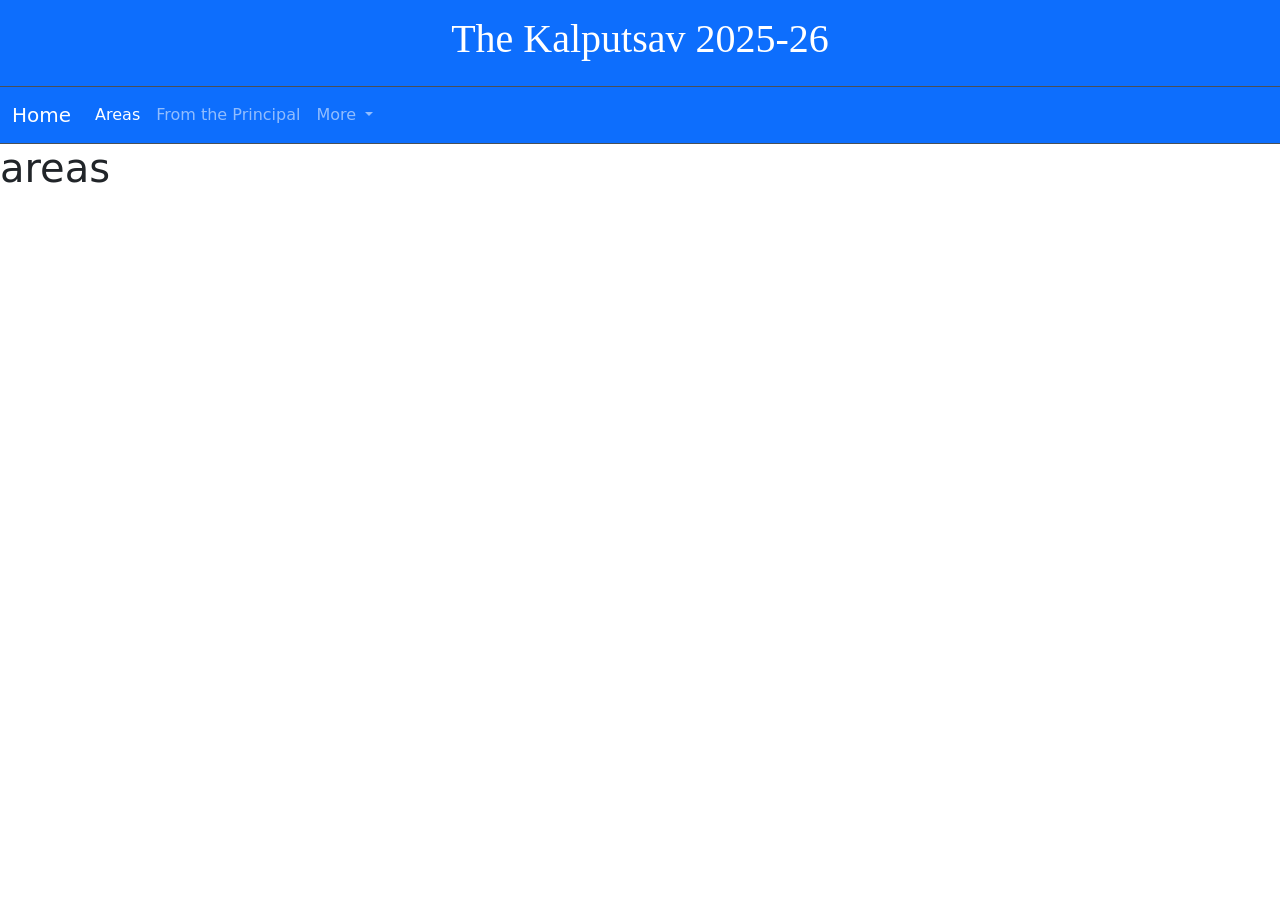
==== areas.html @ d02d4f5e "Add files via upload" ====
<!doctype html>
<html lang="en">

<head>
  <meta charset="utf-8">
  <meta name="viewport" content="width=device-width, initial-scale=1">
  <title>Bootstrap demo</title>
  <link href="https://cdn.jsdelivr.net/npm/bootstrap@5.3.5/dist/css/bootstrap.min.css" rel="stylesheet"
    integrity="sha384-SgOJa3DmI69IUzQ2PVdRZhwQ+dy64/BUtbMJw1MZ8t5HZApcHrRKUc4W0kG879m7" crossorigin="anonymous">
    <link rel="stylesheet" href="style.css">
</head>

<body>
  <div id="main" class="bg-primary border-bottom border-body" data-bs-theme="dark">
    <!-- <img src="download.png" id="mainek"alt=""> -->
    <h1 id="m">
      <center>The Kalputsav 2025-26</center>
    </h1>
  </div>

  <nav class="navbar  navbar-expand-lg bg-primary border-bottom border-body" data-bs-theme="dark">

    <div class="container-fluid">
      <a class="navbar-brand" href="index.html">Home</a>
      <button class="navbar-toggler" type="button" data-bs-toggle="collapse" data-bs-target="#navbarNavDropdown"
        aria-controls="navbarNavDropdown" aria-expanded="false" aria-label="Toggle navigation">
        <span class="navbar-toggler-icon"></span>
      </button><br>
      <div class="collapse navbar-collapse" id="navbarNavDropdown">
        <ul class="navbar-nav">
          <li class="nav-item">
            <a class="nav-link active" aria-current="page" href="areas.html">Areas</a>
          </li>
          <li class="nav-item">
            <a class="nav-link" href="#">From the Principal</a>
          </li>
       
          <li class="nav-item dropdown">
            <a class="nav-link dropdown-toggle" href="#" role="button" data-bs-toggle="dropdown" aria-expanded="false">
              More
            </a>
            <ul class="dropdown-menu">
              <li><a class="dropdown-item" href="#">Action</a></li>
              <li><a class="dropdown-item" href="#">Another action</a></li>
              <li><a class="dropdown-item" href="#">Something else here</a></li>
            </ul>
          </li>
        </ul>
      </div>
    </div>
  </nav>
  <h1>areas</h1>
  <script src="https://cdn.jsdelivr.net/npm/bootstrap@5.3.5/dist/js/bootstrap.bundle.min.js"
    integrity="sha384-k6d4wzSIapyDyv1kpU366/PK5hCdSbCRGRCMv+eplOQJWyd1fbcAu9OCUj5zNLiq"
    crossorigin="anonymous"></script>
</body>

</html>
---- style.css ----
#main{
    color: white;
    padding: 15px;
    font-family: Cambria, Cochin, Georgia, Times, 'Times New Roman', serif;

}
#mainek{
    height: 80px;
    width: 80px;
    /* margin-top: 37px; */
    margin-bottom: -55px;
    margin-left: 369px;

}
.carousel-inner{
     height: 300px;
}

.item, img{
    /* height: 100% !important;
    width:  100% !important; */
    border: 1px solid red;
    height: 300px;
}
#about{
    align-items: center;
    font-family: 'Segoe UI', Tahoma, Geneva, Verdana, sans-serif;
    font-weight: bold;
    color: purple;
}
.btn{
    width: 200px;
    margin: 10px;
}
.card{
    border: 2px soild black;
    border-radius: 12px;
}
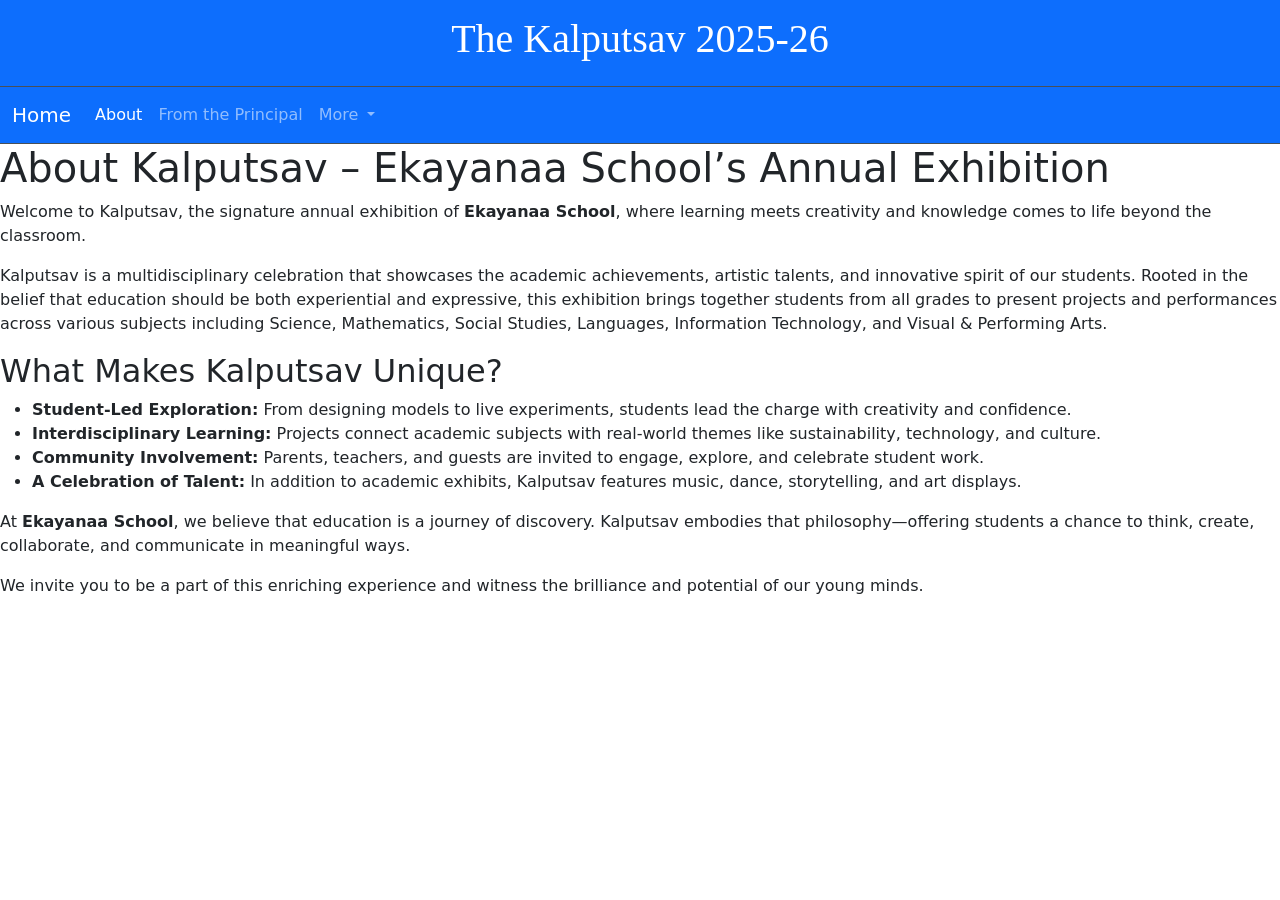
==== commit e8dfa944: "Update areas.html" ====
--- a/areas.html
+++ b/areas.html
@@ -4,7 +4,8 @@
 <head>
   <meta charset="utf-8">
   <meta name="viewport" content="width=device-width, initial-scale=1">
-  <title>Bootstrap demo</title>
+  <link rel="shortcut icon" href="logomain.png" type="image/x-icon">
+  <title>About Kalputsav | Ekayanaa School</title>
   <link href="https://cdn.jsdelivr.net/npm/bootstrap@5.3.5/dist/css/bootstrap.min.css" rel="stylesheet"
     integrity="sha384-SgOJa3DmI69IUzQ2PVdRZhwQ+dy64/BUtbMJw1MZ8t5HZApcHrRKUc4W0kG879m7" crossorigin="anonymous">
     <link rel="stylesheet" href="style.css">
@@ -29,7 +30,7 @@
       <div class="collapse navbar-collapse" id="navbarNavDropdown">
         <ul class="navbar-nav">
           <li class="nav-item">
-            <a class="nav-link active" aria-current="page" href="areas.html">Areas</a>
+            <a class="nav-link active" aria-current="page" href="areas.html">About</a>
           </li>
           <li class="nav-item">
             <a class="nav-link" href="#">From the Principal</a>
@@ -49,10 +50,29 @@
       </div>
     </div>
   </nav>
-  <h1>areas</h1>
+  <div class="containera">
+    <h1 class="h1">About <span class="highlight">Kalputsav</span> – Ekayanaa School’s Annual Exhibition</h1>
+    <p>Welcome to <span class="highlight">Kalputsav</span>, the signature annual exhibition of <strong>Ekayanaa School</strong>, where learning meets creativity and knowledge comes to life beyond the classroom.</p>
+    <p class="p" >Kalputsav is a multidisciplinary celebration that showcases the academic achievements, artistic talents, and innovative spirit of our students. Rooted in the belief that education should be both experiential and expressive, this exhibition brings together students from all grades to present projects and performances across various subjects including Science, Mathematics, Social Studies, Languages, Information Technology, and Visual & Performing Arts.</p>
+
+    <h2 class="h2" >What Makes <span class="highlight">Kalputsav</span> Unique?</h2>
+    <ul>
+        <li><strong>Student-Led Exploration:</strong> From designing models to live experiments, students lead the charge with creativity and confidence.</li>
+        <li><strong>Interdisciplinary Learning:</strong> Projects connect academic subjects with real-world themes like sustainability, technology, and culture.</li>
+        <li><strong>Community Involvement:</strong> Parents, teachers, and guests are invited to engage, explore, and celebrate student work.</li>
+        <li><strong>A Celebration of Talent:</strong> In addition to academic exhibits, Kalputsav features music, dance, storytelling, and art displays.</li>
+    </ul>
+
+    <p class="p" >At <strong>Ekayanaa School</strong>, we believe that education is a journey of discovery. <span class="highlight">Kalputsav</span> embodies that philosophy—offering students a chance to think, create, collaborate, and communicate in meaningful ways.</p>
+
+    <p class="p"  >We invite you to be a part of this enriching experience and witness the brilliance and potential of our young minds.</p>
+</div>
+</body>
+
+
   <script src="https://cdn.jsdelivr.net/npm/bootstrap@5.3.5/dist/js/bootstrap.bundle.min.js"
     integrity="sha384-k6d4wzSIapyDyv1kpU366/PK5hCdSbCRGRCMv+eplOQJWyd1fbcAu9OCUj5zNLiq"
     crossorigin="anonymous"></script>
 </body>
 
-</html>+</html>
